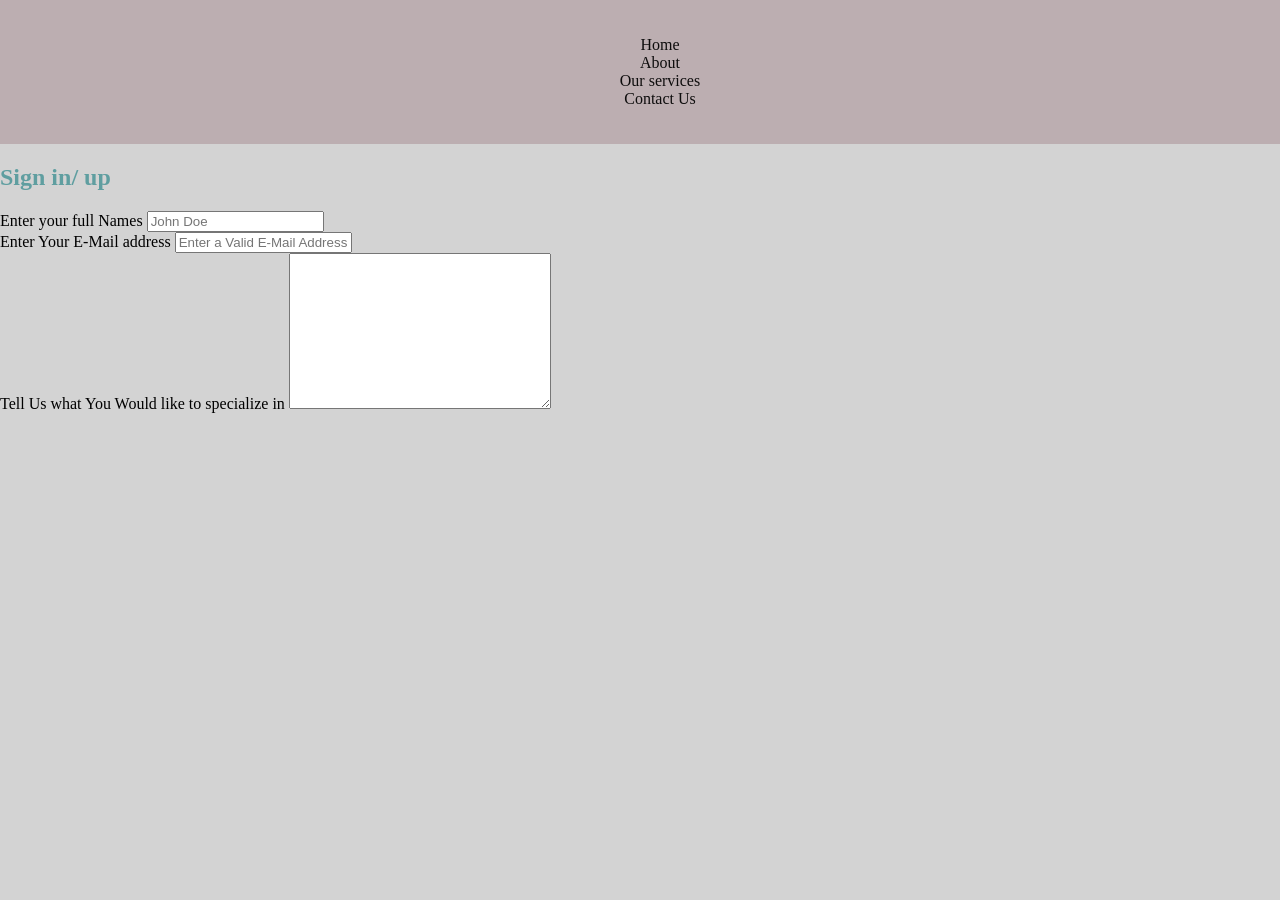
==== about.html @ 6e657c24 "deepseekhub" ====
<!DOCTYPE html>
<html lang="en">
<head>
    <meta charset="UTF-8">
    <meta name="viewport" content="width=device-width, initial-scale=1.0">
    <title>About Our Company</title>
    <link rel="stylesheet" href="static/CSS/style.css">
</head>
<body>
    <header>
        <nav>
            <ul>
                <li><a href="index.html">Home</a></li>
                <li><a href="about.html">About</a></li>
                <li><a href="services.html">Our services</a></li>
                <li><a href="contact.html">Contact Us</a></li>
            </ul>
        </nav>
    </header>
    <main>
        <section>
            <div>
                <h2>Sign in/ up</h2>
                <form action="">
                    <label for="fname" >Enter your full Names</label>
                    <input type="text" id="fname" required placeholder="John Doe"> <br>
                    <label for="3mail">Enter Your E-Mail address</label>
                    <input type="email" id="3mail" placeholder="Enter a Valid E-Mail Address"> <br>
                    <label for="t3xt">Tell Us what You Would like to specialize in</label>
                    <textarea name="" id="message" cols="30" rows="10"></textarea>
                    
                </form>

            </div>
        </section>
    </main>
</body>
</html>
---- static/CSS/style.css ----
body{
    background-color: lightgray;
    margin: 0;
}
header{
    background-color: rgba(112, 55, 67, 0.233);
    padding: 20px;

}
nav ul{
    list-style-type: none;
    text-align: center;
    justify-content: center;

}
nav ul a{
    text-decoration: none;
    color: rgb(14, 13, 13);
    padding: 5px;
    border-radius: 5px;

}
nav ul li a:hover{
    background-color: cyan;
    color: chocolate;
    
    
    
}

#hero{
    height: 70vh;
    background: url('../images/11-09-54-151_640.jpg') no-repeat center/cover ;
}
#hero-content{
    text-align: center;
    font-size: 32x;
    color: lightseagreen;
}
#features{
    max-width: 600px ;
    margin: 10px auto;


}
h2{
    color: cadetblue;

}
h3{
    color: peru;
}
.container{
    display: flex;
    
}
.feature{
    border-radius: 5px;
    box-shadow: 2px 2px 5px lightgrey;
    margin:10px;
}
footer{
    background-color: fuchsia;
    padding: 20px;
}
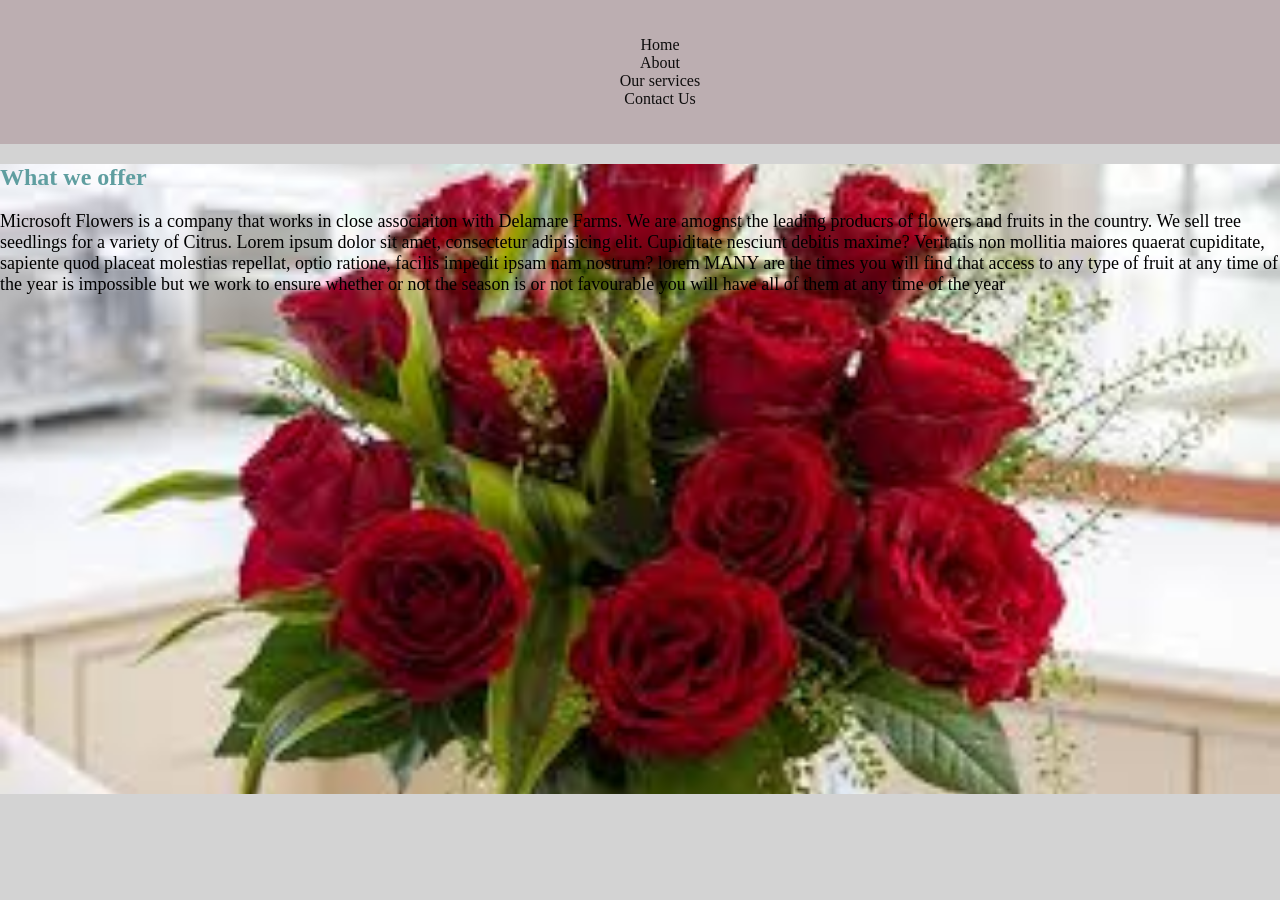
==== commit 142c3349: "deepseek project" ====
--- a/about.html
+++ b/about.html
@@ -7,7 +7,7 @@
     <link rel="stylesheet" href="static/CSS/style.css">
 </head>
 <body>
-    <header>
+    <header class="pigeon">
         <nav>
             <ul>
                 <li><a href="index.html">Home</a></li>
@@ -18,18 +18,12 @@
         </nav>
     </header>
     <main>
-        <section>
+        <section id="give">
             <div>
-                <h2>Sign in/ up</h2>
-                <form action="">
-                    <label for="fname" >Enter your full Names</label>
-                    <input type="text" id="fname" required placeholder="John Doe"> <br>
-                    <label for="3mail">Enter Your E-Mail address</label>
-                    <input type="email" id="3mail" placeholder="Enter a Valid E-Mail Address"> <br>
-                    <label for="t3xt">Tell Us what You Would like to specialize in</label>
-                    <textarea name="" id="message" cols="30" rows="10"></textarea>
-                    
-                </form>
+                <h2>What we offer</h2>             
+                <p style="font-size: large;">Microsoft Flowers is a company that works in close associaiton with Delamare Farms. We are amognst the leading producrs of flowers and fruits in the country. We sell tree seedlings for a variety of Citrus. Lorem ipsum dolor sit amet, consectetur adipisicing elit. Cupiditate nesciunt debitis maxime? Veritatis non mollitia maiores quaerat cupiditate, sapiente quod placeat molestias repellat, optio ratione, facilis impedit ipsam nam nostrum?
+                lorem  MANY are the times you will find that access to any type of fruit at any time of the year is impossible but we work to ensure whether or not the season is or not favourable you will have all of them at any time of the year <p>
+
 
             </div>
         </section>
--- a/static/CSS/style.css
+++ b/static/CSS/style.css
@@ -6,6 +6,10 @@
     background-color: rgba(112, 55, 67, 0.233);
     padding: 20px;
 
+}
+#pigeon{
+    background-color: darkblue;
+    color: violet;
 }
 nav ul{
     list-style-type: none;
@@ -43,6 +47,10 @@
 
 
 }
+#give{
+    height: 70vh;
+    background: url(../images/red\ roses.jfif) no-repeat center/cover;
+}
 h2{
     color: cadetblue;
 
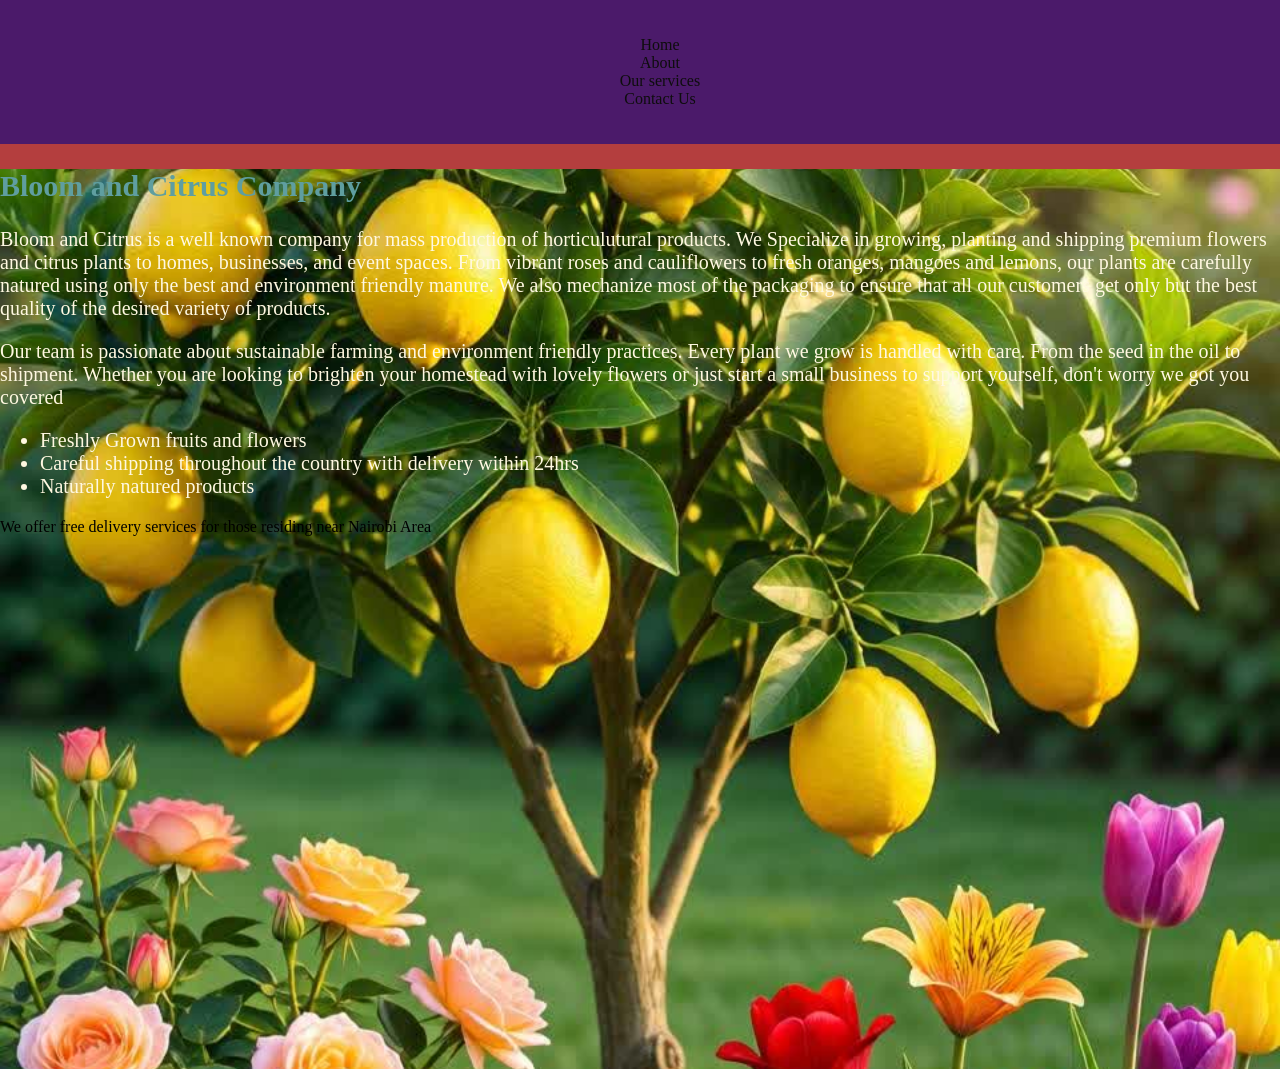
==== commit b73a50c6: "deepseekhub" ====
--- a/about.html
+++ b/about.html
@@ -18,15 +18,21 @@
         </nav>
     </header>
     <main>
-        <section id="give">
-            <div>
-                <h2>What we offer</h2>             
-                <p style="font-size: large;">Microsoft Flowers is a company that works in close associaiton with Delamare Farms. We are amognst the leading producrs of flowers and fruits in the country. We sell tree seedlings for a variety of Citrus. Lorem ipsum dolor sit amet, consectetur adipisicing elit. Cupiditate nesciunt debitis maxime? Veritatis non mollitia maiores quaerat cupiditate, sapiente quod placeat molestias repellat, optio ratione, facilis impedit ipsam nam nostrum?
-                lorem  MANY are the times you will find that access to any type of fruit at any time of the year is impossible but we work to ensure whether or not the season is or not favourable you will have all of them at any time of the year <p>
+        <section id="hero">
+            <div id="partment">
+                <h2>Bloom and Citrus Company</h2>             
+                <p>Bloom and Citrus is a well known company for mass production of horticulutural products. We Specialize in growing, planting and shipping premium flowers and citrus plants to homes, businesses, and event spaces. From vibrant roses and cauliflowers to fresh oranges, mangoes and lemons, our plants are carefully natured using only the best and environment friendly manure. We also mechanize most of the packaging to ensure that all our customers get only but the best quality of the desired variety of products.</p>
+                <p>Our team is passionate about sustainable farming and environment friendly practices. Every plant we grow is handled with care. From the seed in the oil to shipment. Whether you are looking to brighten your homestead with lovely flowers or just start a small business to support yourself, don't worry we got you covered</p>
+                <ul>
+                    <li>Freshly Grown fruits and flowers</li>
+                    <li>Careful shipping throughout the country with delivery within 24hrs</li>
+                    <li>Naturally natured products</li>
+                </ul>
+            </div>
+                
 
-
-            </div>
-        </section>
-    </main>
+                <p >We offer free delivery services for those residing near Nairobi Area</p>
+   
 </body>
-</html>+</html>
+    
--- a/static/CSS/style.css
+++ b/static/CSS/style.css
@@ -1,15 +1,17 @@
 body{
-    background-color: lightgray;
+    background-color: rgb(180, 62, 62);
     margin: 0;
+    font-weight: 100;
 }
 header{
     background-color: rgba(112, 55, 67, 0.233);
     padding: 20px;
+    font-family: Mo;
 
 }
-#pigeon{
-    background-color: darkblue;
-    color: violet;
+.pigeon{
+    background-color: rgba(0, 0, 139, 0.582);
+    color: rgb(48, 45, 48);
 }
 nav ul{
     list-style-type: none;
@@ -29,12 +31,16 @@
     color: chocolate;
     
     
+}
+#partment{
+    color:  cream (#FFF8E1);
+    font-size: 20px;
+}
+#hero{
+    height: 100vh;
+    background:  url('../images/PixVerse_Image_Effect_prompt_Orange\ or\ lemon\ t.jpg') no-repeat center/cover ;
+    background-color: rgba(0,0,0,0.4);
     
-}
-
-#hero{
-    height: 70vh;
-    background: url('../images/11-09-54-151_640.jpg') no-repeat center/cover ;
 }
 #hero-content{
     text-align: center;
@@ -50,6 +56,9 @@
 #give{
     height: 70vh;
     background: url(../images/red\ roses.jfif) no-repeat center/cover;
+}
+#partment{
+    color: #FFF8E1;
 }
 h2{
     color: cadetblue;
